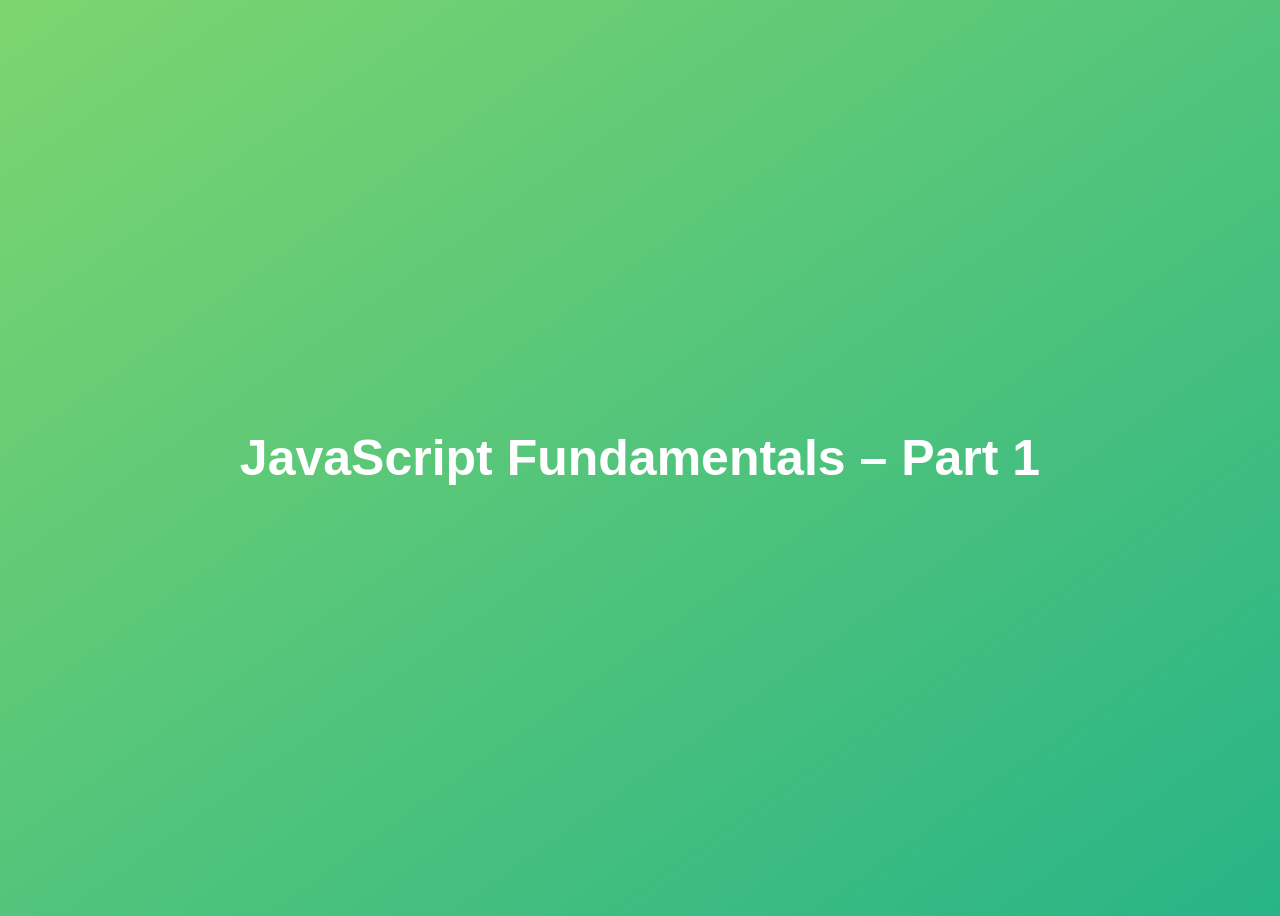
==== index.html @ d293e559 "Add files via upload" ====
<!DOCTYPE html>
<html lang="en">

<head>
  <meta charset="UTF-8" />
  <meta name="viewport" content="width=device-width, initial-scale=1.0" />
  <meta http-equiv="X-UA-Compatible" content="ie=edge" />
  <title>JavaScript Fundamentals – Part 1</title>
  <style>
    body {
      height: 100vh;
      display: flex;
      align-items: center;
      background: linear-gradient(to top left, #28b487, #7dd56f);
    }

    h1 {
      font-family: sans-serif;
      font-size: 50px;
      line-height: 1.3;
      width: 100%;
      padding: 30px;
      text-align: center;
      color: white;
    }
  </style>

</head>

<body>
  <h1>JavaScript Fundamentals – Part 1</h1>

  <script src="script.js"></script>
  <script src="assignments.js"></script>
</body>

</html>
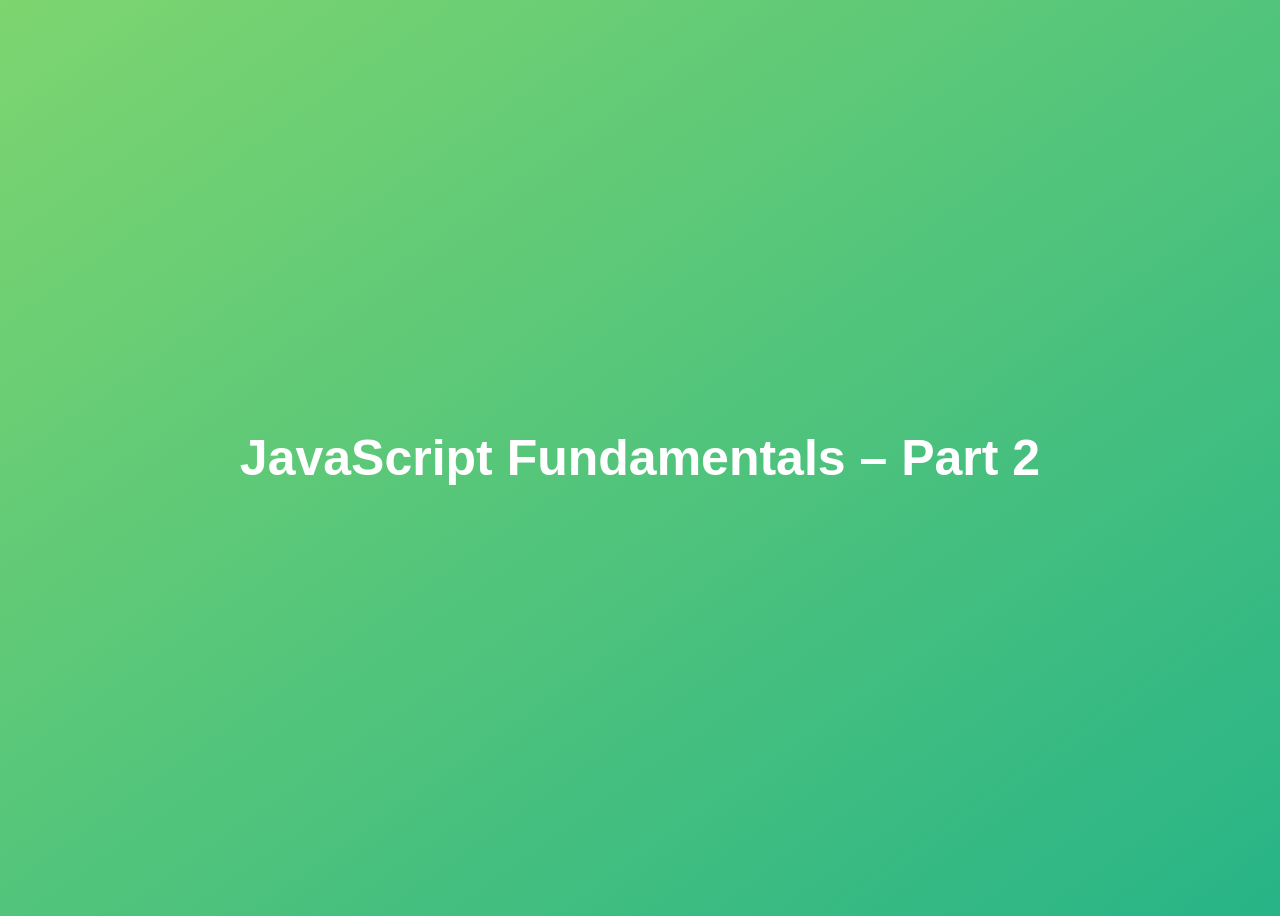
==== commit 274e1423: "Add files via upload" ====
--- a/index.html
+++ b/index.html
@@ -1,37 +1,30 @@
 <!DOCTYPE html>
 <html lang="en">
-
-<head>
-  <meta charset="UTF-8" />
-  <meta name="viewport" content="width=device-width, initial-scale=1.0" />
-  <meta http-equiv="X-UA-Compatible" content="ie=edge" />
-  <title>JavaScript Fundamentals – Part 1</title>
-  <style>
-    body {
-      height: 100vh;
-      display: flex;
-      align-items: center;
-      background: linear-gradient(to top left, #28b487, #7dd56f);
-    }
-
-    h1 {
-      font-family: sans-serif;
-      font-size: 50px;
-      line-height: 1.3;
-      width: 100%;
-      padding: 30px;
-      text-align: center;
-      color: white;
-    }
-  </style>
-
-</head>
-
-<body>
-  <h1>JavaScript Fundamentals – Part 1</h1>
-
-  <script src="script.js"></script>
-  <script src="assignments.js"></script>
-</body>
-
-</html>+  <head>
+    <meta charset="UTF-8" />
+    <meta name="viewport" content="width=device-width, initial-scale=1.0" />
+    <meta http-equiv="X-UA-Compatible" content="ie=edge" />
+    <title>JavaScript Fundamentals – Part 2</title>
+    <style>
+      body {
+        height: 100vh;
+        display: flex;
+        align-items: center;
+        background: linear-gradient(to top left, #28b487, #7dd56f);
+      }
+      h1 {
+        font-family: sans-serif;
+        font-size: 50px;
+        line-height: 1.3;
+        width: 100%;
+        padding: 30px;
+        text-align: center;
+        color: white;
+      }
+    </style>
+  </head>
+  <body>
+    <h1>JavaScript Fundamentals – Part 2</h1>
+    <script src="script.js"></script>
+  </body>
+</html>
